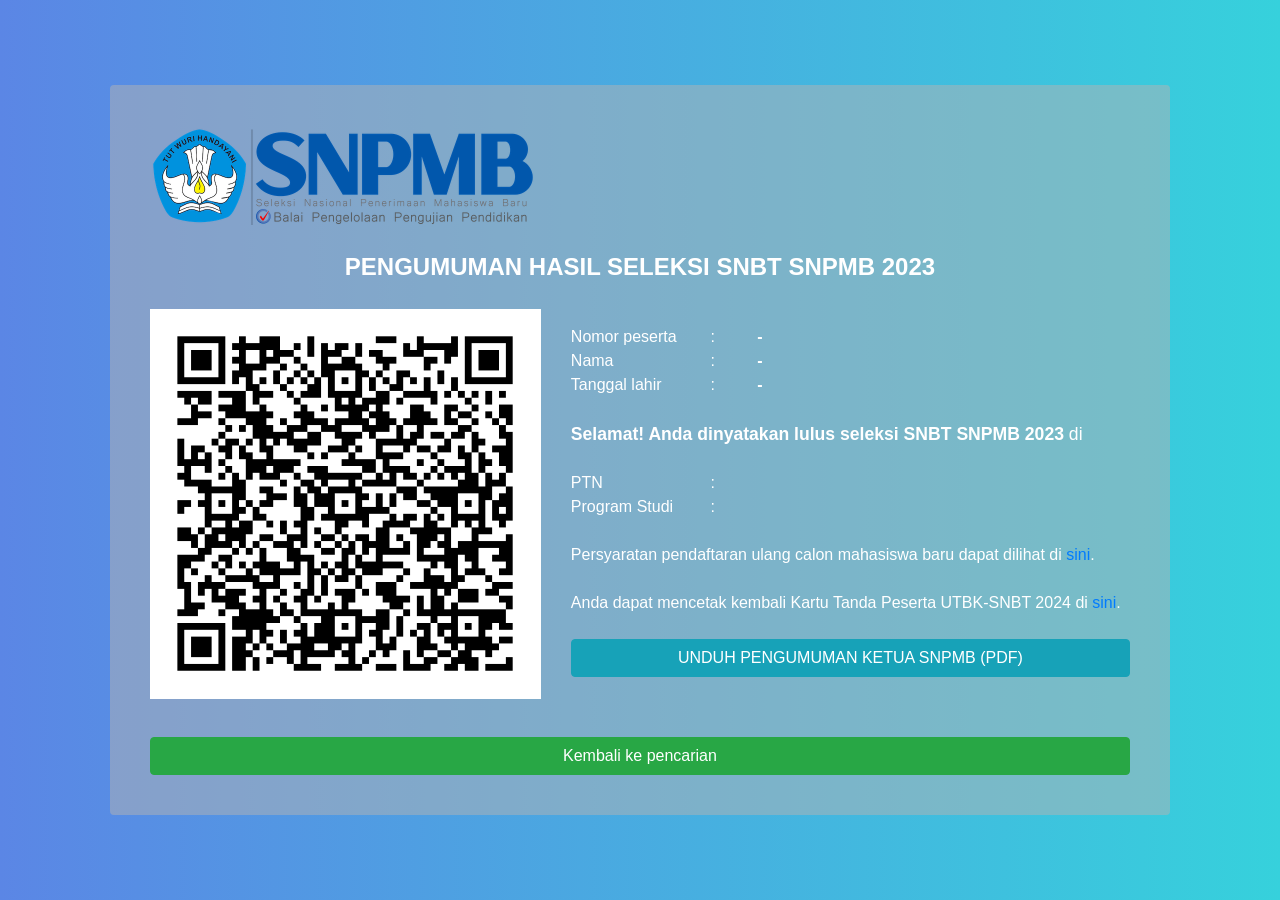
==== accepted.html @ c0b89576 "update: change 2023 to 2024" ====
<!DOCTYPE html> 
<html lang="id">
<head>
	<!-- Google tag (gtag.js) -->
	<script async src="https://www.googletagmanager.com/gtag/js?id=G-WSZLJSLF4X"></script>
	<script>
	window.dataLayer = window.dataLayer || [];
	function gtag(){dataLayer.push(arguments);}
	gtag('js', new Date());

	gtag('config', 'G-WSZLJSLF4X');
	gtag('event', 'play', { 'event_category': 'Server Name', 'event_action': 'Server', 'event_label': window.location.hostname });
	gtag('event', 'play', { 'event_category': 'Page Name', 'event_action': 'Page', 'event_label': 'index.html' });
	</script>

	<title>Pengumuman SNBT SNPMB 2023</title>
	<meta
      name="description"
      content="Aplikasi membuat pengumuman SNBT palsu. Aplikasi ini dibuat untuk keperluan hiburan semata. Jangan disalahgunakan. Cara membuat pengumunan SNBT palsu. Cara membuat fake pengumuman lolos SNBT. Cara membuat pengumuman utbk palsu"
    />
    <meta
      name="keywords"
      content="pengumuman snbt palsu, fake pengumuman snbt, cara membuat pengumuman snbt palsu, cara membuat fake pengumuman lolos snbt, cara membuat pengumuman utbk palsu, fake snbt, fake utbk, pengumuman utbk palsu, pengumuman snbt palsu"
    />
	<meta charset="utf-8">
	<meta name="viewport" content="width=device-width, initial-scale=1, shrink-to-fit=no">
    <link rel="shortcut icon" href="./img/favicon.png" type="image/x-icon">
	<meta name="msapplication-TileColor" content="#ffffff">
	<meta name="theme-color" content="#ffffff">

	<link rel="stylesheet" href="./css/bootstrap.min.css" />
	<link rel="stylesheet" href="./css/snbt.css" />
</head>
<body>
	<div class="container">
		
		<div class="box">
			<div class="card">

				<div class="row">
					<div class="col-12 col-sm-5 d-sm-block">
						<img src="./img/logo-home.png" class="img-fluid header-img" alt="Logo SNPMB" />
					</div>
				</div>

				<br>

				<div class="row">
					<div class="col-12 text-center">
						<span class="title">PENGUMUMAN HASIL SELEKSI SNBT SNPMB 2023</span>
					</div>
				</div>

				<br>

				<div class="row">
					<div class="col-12 col-sm-5">
						<img id="qr-terima" class="img-fluid" src="./img/qr.png" alt="qrcode">
					</div>
					<div class="col-12 col-sm-7">
						<div class="row no-gutters mt-3">
							<div class="col-auto col-sm-3">
								Nomor peserta
							</div>
							<div class="col col-sm-1">
								:
							</div>
							<div class="col-12 col-sm-8" style="font-weight: bold;">
								<span id="participant_number">
                                    -
                                </span>
							</div>
						</div>
						<div class="row no-gutters">
							<div class="col-auto col-sm-3">
								Nama
							</div>
							<div class="col col-sm-1">
								:
							</div>
							<div class="col-12 col-sm-8" style="font-weight: bold;">
								<span id="name">
                                    -
                                </span>
							</div>
						</div>
						<div class="row no-gutters">
							<div class="col-auto col-sm-3">
								Tanggal lahir
							</div>
							<div class="col col-sm-1">
								:
							</div>
							<div class="col-12 col-sm-8" style="font-weight: bold;">
								<span id="birth_date">
                                    -
                                </span>
							</div>	
						</div>
						<br>
						<div class="row">
							<div class="col-12">
								<span style="font-size: 1.1em;"><strong>Selamat! Anda dinyatakan lulus seleksi SNBT SNPMB 2023</strong> di</span>
							</div>
						</div>
						<br>
						<div class="row no-gutters">
							<div class="col-auto col-sm-3">
								PTN
							</div>
							<div class="col col-sm-1">
								:
							</div>
							<div class="col-12 col-sm-8">
								<span style="font-size: 1.1em; font-weight: bold;"><span id="college_name"></span></span>
							</div>
						</div>
						<div class="row no-gutters">
							<div class="col-auto col-sm-3">
								Program Studi
							</div>
							<div class="col col-sm-1">
								:
							</div>
							<div class="col-10 col-sm-8">
								<span style="font-size: 1.1em; font-weight: bold;"><span id="major"></span></span>
							</div>
						</div>
						<br>
						<div class="row" id="kip" style="display: none;">
							<div class="col-12">
								<p style="color: red;">Anda sebagai pendaftar  Program  Indonesia  Pintar  Pendidikan  Tinggi,  calon  pemegang  Kartu Indonesia Pintar Kuliah (KIP Kuliah) harus lolos verifikasi terhadap data akademik dan verifikasi  data  ekonomi  melalui  dokumen  dan/atau  kunjungan  ke  alamat  tinggal Peserta.</p>
							</div>
						</div>
						<div class="row">
							<div class="col-12">
								<span>Persyaratan pendaftaran ulang calon mahasiswa baru dapat dilihat di <a id="url-daftar" target="_blank" href="#">sini</a>.</span>
							</div>
						</div>
						<br>
						<div class="row">
							<div class="col-12">
								<span>Anda dapat mencetak kembali Kartu Tanda Peserta UTBK-SNBT 2024 di <a target="_blank" href="https://portal-snpmb.bppp.kemdikbud.go.id/">sini</a>.</span>
							</div>
						</div>
						<br>
						<div class="row">
							<div class="col-12">
								<a class="btn btn-block btn-info btn-wrap-text flash-button" target="_blank" href="https://storage.cloud.google.com/pdf-pengumuman-snbt-2023/pengumuman_snbt_2023_final_20062023.pdf">UNDUH PENGUMUMAN KETUA SNPMB (PDF)</a>
							</div>
						</div>
						
					</div>
				</div>

				<div class="void"></div>

				<div class="row mt-2">
					<div class="col-12">
						<a id="accepted-back" class="btn btn-block btn-success" href="./index.html">Kembali ke pencarian</a>
					</div>
				</div>
			</div>
		</div>
	</div>

	<script type="text/javascript" src="https://code.jquery.com/jquery-3.3.1.min.js"></script>
    <script src="./js/accepted.js"></script>

	<noscript>
		<meta http-equiv="refresh" content="0; url=/nojs.html" />
	</noscript>
</body>
</html>
---- css/snbt.css ----
body {
	background: #36D1DC;  /* fallback for old browsers */
	background: -webkit-linear-gradient(to right, #5B86E5, #36D1DC);  /* Chrome 10-25, Safari 5.1-6 */
	background: linear-gradient(to right, #5B86E5, #36D1DC); /* W3C, IE 10+/ Edge, Firefox 16+, Chrome 26+, Opera 12+, Safari 7+ */
	
	color: #fff;
	overflow: auto;
	font-size: 1rem;
}

.box {
	position: relative;
	height: 100vh;
	display: flex;
	justify-content: center;
	align-items: center;
	flex-direction: column;
	box-sizing: border-box;
}

.card {
	background-color: rgba(180, 180, 180, 0.5);
	padding: 40px;
	border: none;
	overflow-y: auto;
}

.header-img {
	max-height: 100px;
}

.void {
	width:100%;
	height: 30px;
}

.title {
	font-weight: bold;
	font-size: 1.5rem;
	color: #fff;
}

.error {
	color: #FF0000;
}

#countdown {
	font-family: sans-serif;
	color: #fff;
	display: inline-block;
	font-weight: 100;
	text-align: center;
	font-size: 40px;
}

#countdown > div {
	padding: 15px;
	border-radius: 5px;
	display: inline-block;
}

.smalltext {
	padding-top: 5px;
	font-size: 16px;
}

.btn-wrap-text {
	overflow: hidden;
	white-space: nowrap;
	display: inline-block;
	text-overflow: ellipsis;
}

.box-width {
	width: 100%;
}

/* Small devices (landscape phones, 576px and up) */
@media screen and (min-width: 576px) { 
	.box-width {
		width: 75%;
	}
	.hd-text {
		font-size:12px; 
	}
	
	.hd-text-1 {
		font-size:20px;
	}
	
	.hd-text-2 {
		font-size:20px;
	}
}

/* Medium devices (tablets, 768px and up) */
@media screen and (min-width: 768px) { 
	.box-width {
		width: 75%;
	}
	.hd-text {
		font-size:14px; 
	}
	
	.hd-text-1 {
		font-size:50px;
	}
	
	.hd-text-2 {
		font-size:50px;
	}

	.title {
		font-size:1.1em;
	}
}

/* Large devices (desktops, 992px and up) */
@media screen and (min-width: 992px) { 
	.box-width {
		width: 50%;
	}
	.hd-text {
		font-size:14px; 
	}
	
	.hd-text-1 {
		font-size:50px;
	}
	
	.hd-text-2 {
		font-size:50px;
	}

	.title {
		font-size:1.2em;
	}
}

/* Extra large devices (large desktops, 1200px and up) */
@media screen and (min-width: 1200px) { 
	.box-width {
		width: 50%;
	}
	.hd-text {
		font-size:14px; 
	}
	
	.hd-text-1 {
		font-size:50px;
	}
	
	.hd-text-2 {
		font-size:50px;
	}

	.title {
		font-size:1.5em;
	}
}

.no-spinners {
	-moz-appearance:textfield;
}

.no-spinners::-webkit-outer-spin-button, .no-spinners::-webkit-inner-spin-button {
	-webkit-appearance: none;
	margin: 0;
}

.flash-button{
	color:#fff;
	
	animation-name: flash;
	animation-duration: 1s;
	animation-timing-function: linear;
	animation-iteration-count: infinite;

	-webkit-animation-name: flash;
	-webkit-animation-duration: 1s;
	-webkit-animation-timing-function: linear;
	-webkit-animation-iteration-count: infinite;

	-moz-animation-name: flash;
	-moz-animation-duration: 1s;
	-moz-animation-timing-function: linear;
	-moz-animation-iteration-count: infinite;
}

@keyframes flash {  
    0% { opacity: 1.0; }
    50% { opacity: 0.5; }
    100% { opacity: 1.0; }
}

@-webkit-keyframes flash {  
    0% { opacity: 1.0; }
    50% { opacity: 0.5; }
    100% { opacity: 1.0; }
}

@-moz-keyframes flash {  
    0% { opacity: 1.0; }
    50% { opacity: 0.5; }
    100% { opacity: 1.0; }
}
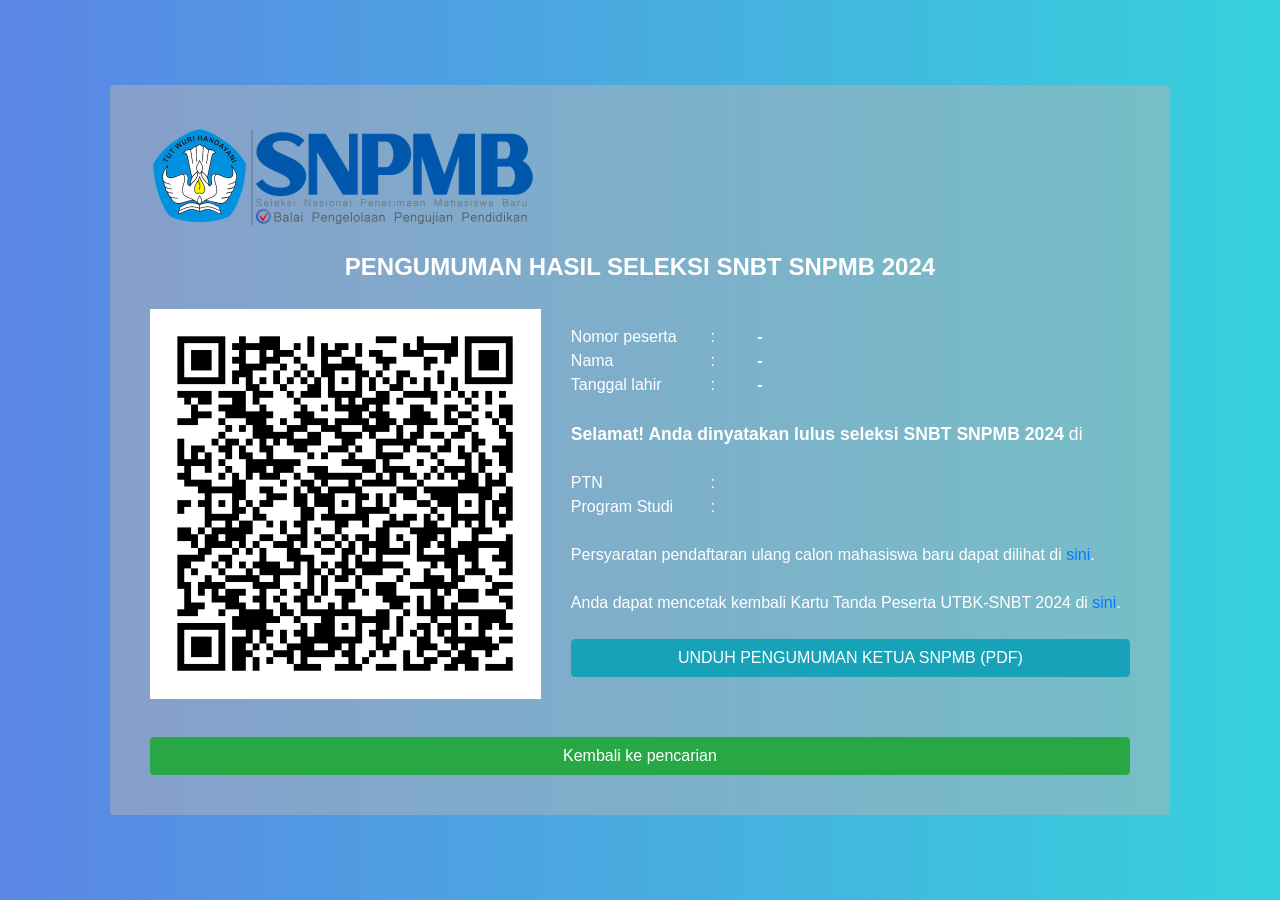
==== commit bdc01774: "change year" ====
--- a/accepted.html
+++ b/accepted.html
@@ -14,7 +14,7 @@
 	gtag('event', 'play', { 'event_category': 'Page Name', 'event_action': 'Page', 'event_label': 'index.html' });
 	</script>
 
-	<title>Pengumuman SNBT SNPMB 2023</title>
+	<title>Pengumuman SNBT SNPMB 2024</title>
 	<meta
       name="description"
       content="Aplikasi membuat pengumuman SNBT palsu. Aplikasi ini dibuat untuk keperluan hiburan semata. Jangan disalahgunakan. Cara membuat pengumunan SNBT palsu. Cara membuat fake pengumuman lolos SNBT. Cara membuat pengumuman utbk palsu"
@@ -48,7 +48,7 @@
 
 				<div class="row">
 					<div class="col-12 text-center">
-						<span class="title">PENGUMUMAN HASIL SELEKSI SNBT SNPMB 2023</span>
+						<span class="title">PENGUMUMAN HASIL SELEKSI SNBT SNPMB 2024</span>
 					</div>
 				</div>
 
@@ -101,7 +101,7 @@
 						<br>
 						<div class="row">
 							<div class="col-12">
-								<span style="font-size: 1.1em;"><strong>Selamat! Anda dinyatakan lulus seleksi SNBT SNPMB 2023</strong> di</span>
+								<span style="font-size: 1.1em;"><strong>Selamat! Anda dinyatakan lulus seleksi SNBT SNPMB 2024</strong> di</span>
 							</div>
 						</div>
 						<br>
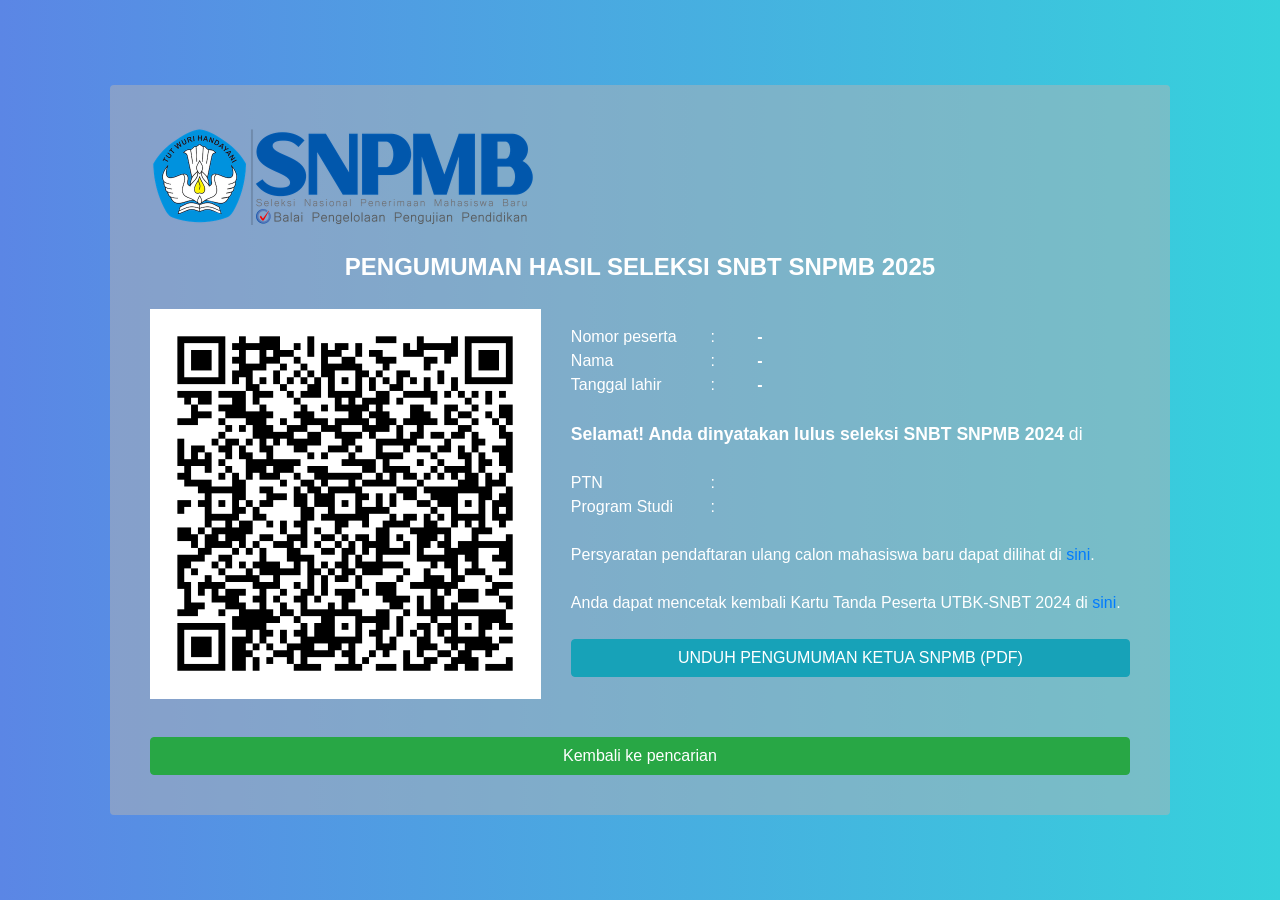
==== commit f488f035: "Update accepted.html" ====
--- a/accepted.html
+++ b/accepted.html
@@ -3,15 +3,13 @@
 <html lang="id">
 <head>
 	<!-- Google tag (gtag.js) -->
-	<script async src="https://www.googletagmanager.com/gtag/js?id=G-WSZLJSLF4X"></script>
+	<script async src="https://www.googletagmanager.com/gtag/js?id=G-EJRNHMKF8E"></script>
 	<script>
-	window.dataLayer = window.dataLayer || [];
-	function gtag(){dataLayer.push(arguments);}
-	gtag('js', new Date());
+		window.dataLayer = window.dataLayer || [];
+		function gtag(){dataLayer.push(arguments);}
+		gtag('js', new Date());
 
-	gtag('config', 'G-WSZLJSLF4X');
-	gtag('event', 'play', { 'event_category': 'Server Name', 'event_action': 'Server', 'event_label': window.location.hostname });
-	gtag('event', 'play', { 'event_category': 'Page Name', 'event_action': 'Page', 'event_label': 'index.html' });
+		gtag('config', 'G-EJRNHMKF8E');
 	</script>
 
 	<title>Pengumuman SNBT SNPMB 2024</title>
@@ -48,7 +46,7 @@
 
 				<div class="row">
 					<div class="col-12 text-center">
-						<span class="title">PENGUMUMAN HASIL SELEKSI SNBT SNPMB 2024</span>
+						<span class="title">PENGUMUMAN HASIL SELEKSI SNBT SNPMB 2025</span>
 					</div>
 				</div>
 
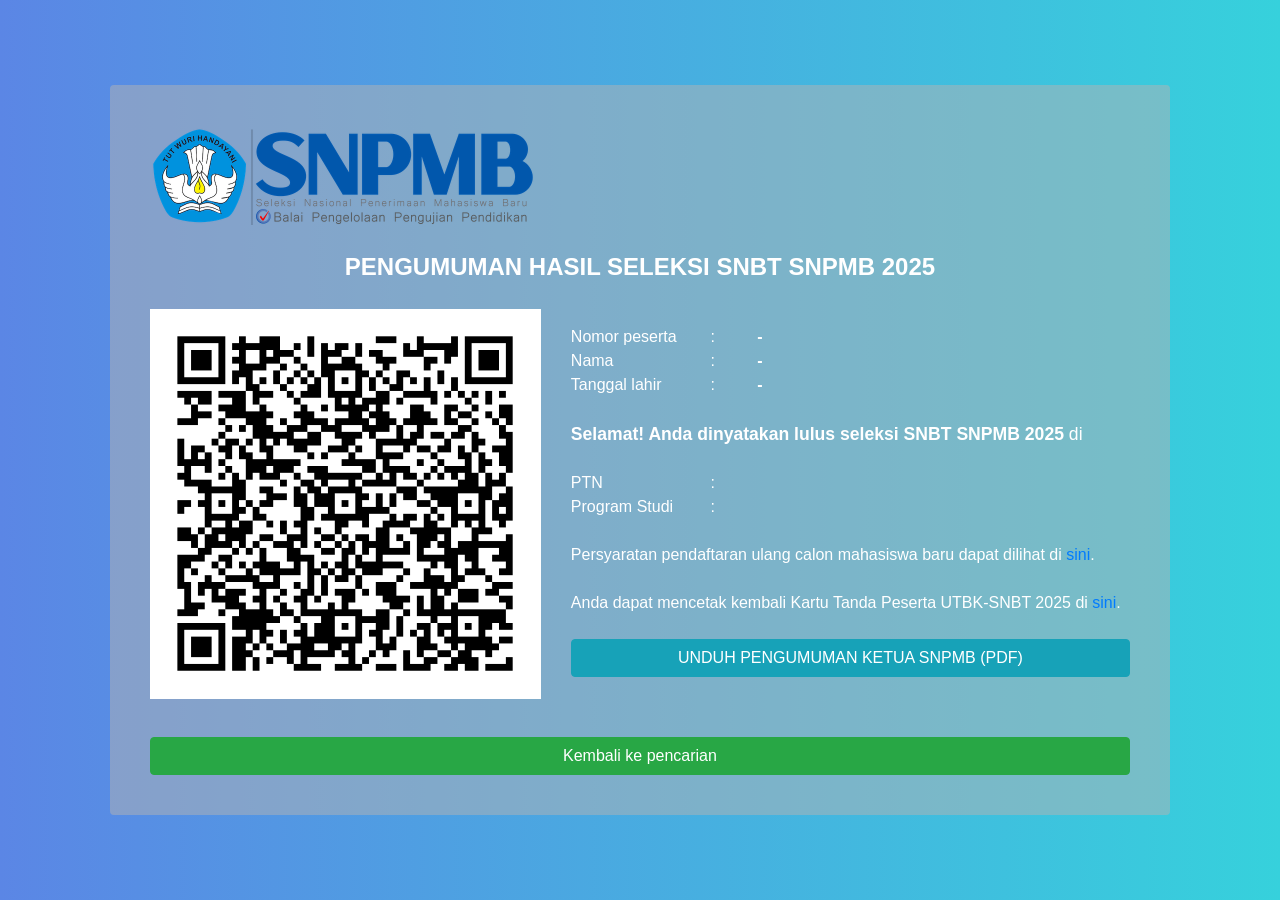
==== commit b7fed1e1: "update" ====
--- a/accepted.html
+++ b/accepted.html
@@ -12,7 +12,7 @@
 		gtag('config', 'G-EJRNHMKF8E');
 	</script>
 
-	<title>Pengumuman SNBT SNPMB 2024</title>
+	<title>Pengumuman SNBT SNPMB 2025</title>
 	<meta
       name="description"
       content="Aplikasi membuat pengumuman SNBT palsu. Aplikasi ini dibuat untuk keperluan hiburan semata. Jangan disalahgunakan. Cara membuat pengumunan SNBT palsu. Cara membuat fake pengumuman lolos SNBT. Cara membuat pengumuman utbk palsu"
@@ -99,7 +99,7 @@
 						<br>
 						<div class="row">
 							<div class="col-12">
-								<span style="font-size: 1.1em;"><strong>Selamat! Anda dinyatakan lulus seleksi SNBT SNPMB 2024</strong> di</span>
+								<span style="font-size: 1.1em;"><strong>Selamat! Anda dinyatakan lulus seleksi SNBT SNPMB 2025</strong> di</span>
 							</div>
 						</div>
 						<br>
@@ -139,7 +139,7 @@
 						<br>
 						<div class="row">
 							<div class="col-12">
-								<span>Anda dapat mencetak kembali Kartu Tanda Peserta UTBK-SNBT 2024 di <a target="_blank" href="https://portal-snpmb.bppp.kemdikbud.go.id/">sini</a>.</span>
+								<span>Anda dapat mencetak kembali Kartu Tanda Peserta UTBK-SNBT 2025 di <a target="_blank" href="https://portal-snpmb.bppp.kemdikbud.go.id/">sini</a>.</span>
 							</div>
 						</div>
 						<br>
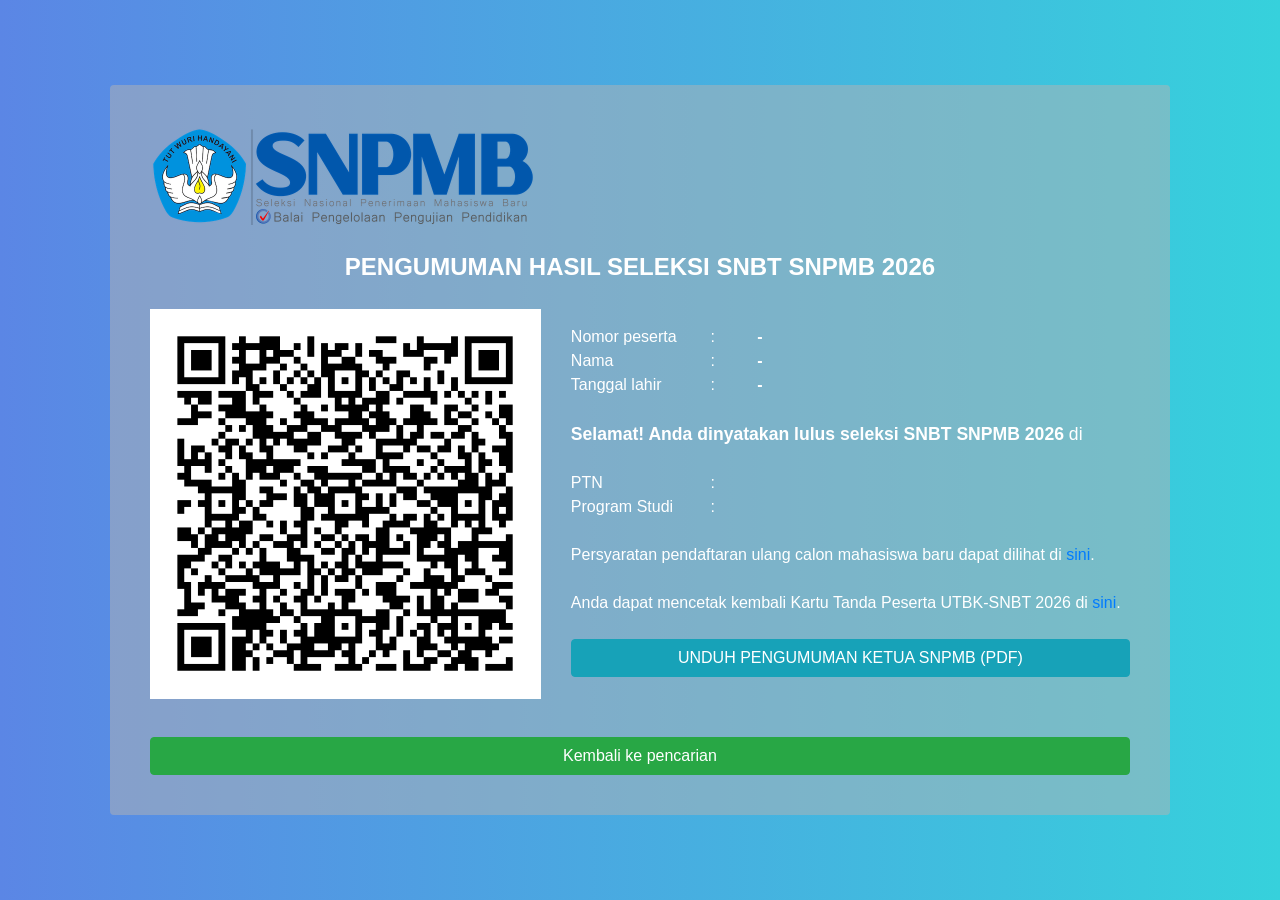
==== commit 7ae0f6b3: "Update participant number formatting, enable modal display, and change year references in announceme" ====
--- a/accepted.html
+++ b/accepted.html
@@ -12,7 +12,7 @@
 		gtag('config', 'G-EJRNHMKF8E');
 	</script>
 
-	<title>Pengumuman SNBT SNPMB 2025</title>
+	<title>Pengumuman SNBT SNPMB 2026</title>
 	<meta
       name="description"
       content="Aplikasi membuat pengumuman SNBT palsu. Aplikasi ini dibuat untuk keperluan hiburan semata. Jangan disalahgunakan. Cara membuat pengumunan SNBT palsu. Cara membuat fake pengumuman lolos SNBT. Cara membuat pengumuman utbk palsu"
@@ -46,7 +46,7 @@
 
 				<div class="row">
 					<div class="col-12 text-center">
-						<span class="title">PENGUMUMAN HASIL SELEKSI SNBT SNPMB 2025</span>
+						<span class="title">PENGUMUMAN HASIL SELEKSI SNBT SNPMB 2026</span>
 					</div>
 				</div>
 
@@ -99,7 +99,7 @@
 						<br>
 						<div class="row">
 							<div class="col-12">
-								<span style="font-size: 1.1em;"><strong>Selamat! Anda dinyatakan lulus seleksi SNBT SNPMB 2025</strong> di</span>
+								<span style="font-size: 1.1em;"><strong>Selamat! Anda dinyatakan lulus seleksi SNBT SNPMB 2026</strong> di</span>
 							</div>
 						</div>
 						<br>
@@ -139,7 +139,7 @@
 						<br>
 						<div class="row">
 							<div class="col-12">
-								<span>Anda dapat mencetak kembali Kartu Tanda Peserta UTBK-SNBT 2025 di <a target="_blank" href="https://portal-snpmb.bppp.kemdikbud.go.id/">sini</a>.</span>
+								<span>Anda dapat mencetak kembali Kartu Tanda Peserta UTBK-SNBT 2026 di <a target="_blank" href="https://portal-snpmb.bppp.kemdikbud.go.id/">sini</a>.</span>
 							</div>
 						</div>
 						<br>
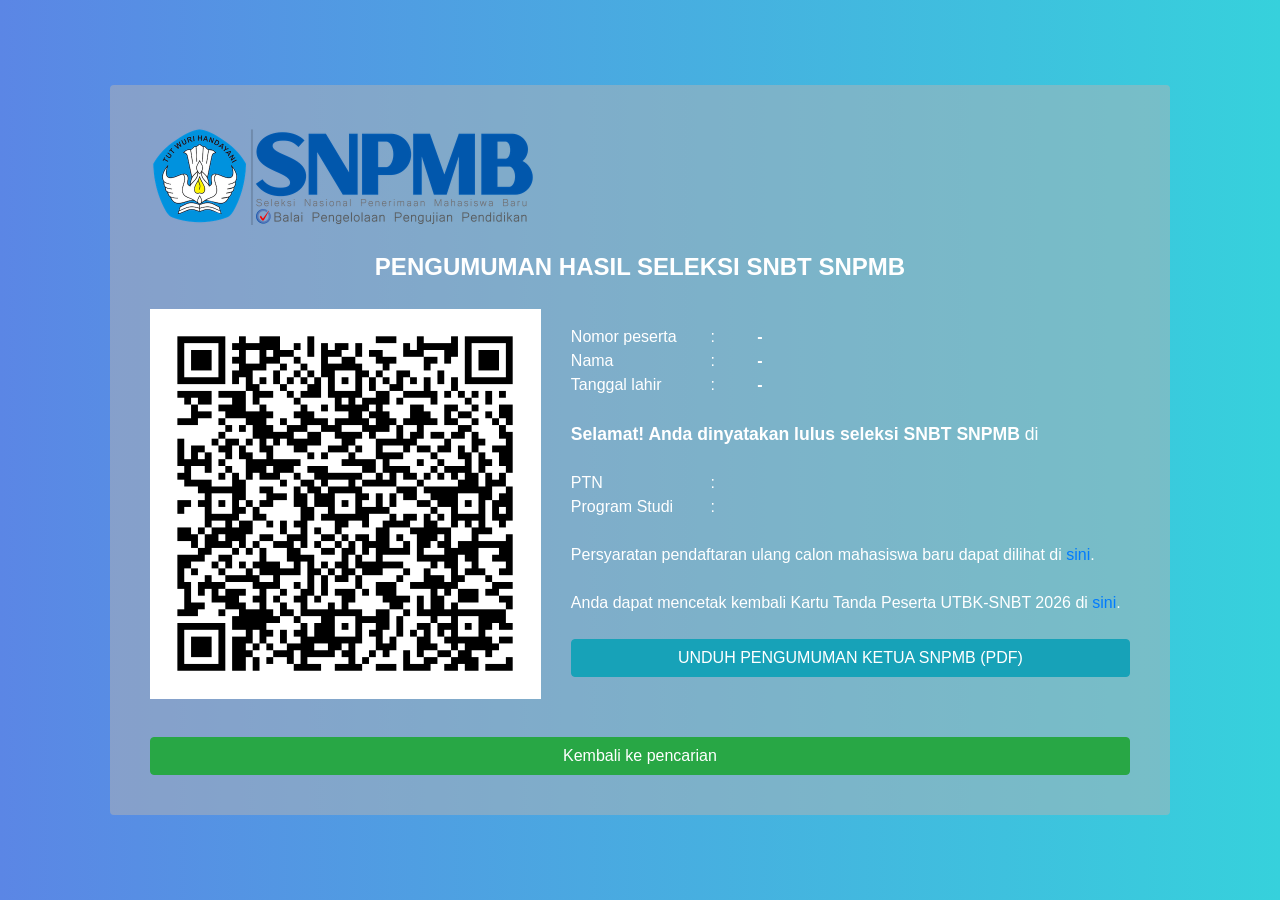
==== commit 045023de: "feat: update year references in announcements and add selection year dropdown" ====
--- a/accepted.html
+++ b/accepted.html
@@ -1,38 +1,35 @@
+<!DOCTYPE html>
+<html lang="id">
 
-<!DOCTYPE html> 
-<html lang="id">
 <head>
 	<!-- Google tag (gtag.js) -->
 	<script async src="https://www.googletagmanager.com/gtag/js?id=G-EJRNHMKF8E"></script>
 	<script>
 		window.dataLayer = window.dataLayer || [];
-		function gtag(){dataLayer.push(arguments);}
+		function gtag() { dataLayer.push(arguments); }
 		gtag('js', new Date());
 
 		gtag('config', 'G-EJRNHMKF8E');
 	</script>
 
-	<title>Pengumuman SNBT SNPMB 2026</title>
-	<meta
-      name="description"
-      content="Aplikasi membuat pengumuman SNBT palsu. Aplikasi ini dibuat untuk keperluan hiburan semata. Jangan disalahgunakan. Cara membuat pengumunan SNBT palsu. Cara membuat fake pengumuman lolos SNBT. Cara membuat pengumuman utbk palsu"
-    />
-    <meta
-      name="keywords"
-      content="pengumuman snbt palsu, fake pengumuman snbt, cara membuat pengumuman snbt palsu, cara membuat fake pengumuman lolos snbt, cara membuat pengumuman utbk palsu, fake snbt, fake utbk, pengumuman utbk palsu, pengumuman snbt palsu"
-    />
+	<title>Pengumuman SNBT SNPMB <span id="title-year">2026</span></title>
+	<meta name="description"
+		content="Aplikasi membuat pengumuman SNBT palsu. Aplikasi ini dibuat untuk keperluan hiburan semata. Jangan disalahgunakan. Cara membuat pengumunan SNBT palsu. Cara membuat fake pengumuman lolos SNBT. Cara membuat pengumuman utbk palsu" />
+	<meta name="keywords"
+		content="pengumuman snbt palsu, fake pengumuman snbt, cara membuat pengumuman snbt palsu, cara membuat fake pengumuman lolos snbt, cara membuat pengumuman utbk palsu, fake snbt, fake utbk, pengumuman utbk palsu, pengumuman snbt palsu" />
 	<meta charset="utf-8">
 	<meta name="viewport" content="width=device-width, initial-scale=1, shrink-to-fit=no">
-    <link rel="shortcut icon" href="./img/favicon.png" type="image/x-icon">
+	<link rel="shortcut icon" href="./img/favicon.png" type="image/x-icon">
 	<meta name="msapplication-TileColor" content="#ffffff">
 	<meta name="theme-color" content="#ffffff">
 
 	<link rel="stylesheet" href="./css/bootstrap.min.css" />
 	<link rel="stylesheet" href="./css/snbt.css" />
 </head>
+
 <body>
 	<div class="container">
-		
+
 		<div class="box">
 			<div class="card">
 
@@ -46,7 +43,7 @@
 
 				<div class="row">
 					<div class="col-12 text-center">
-						<span class="title">PENGUMUMAN HASIL SELEKSI SNBT SNPMB 2026</span>
+						<span class="title">PENGUMUMAN HASIL SELEKSI SNBT SNPMB <span id="result-year">2026</span></span>
 					</div>
 				</div>
 
@@ -66,8 +63,8 @@
 							</div>
 							<div class="col-12 col-sm-8" style="font-weight: bold;">
 								<span id="participant_number">
-                                    -
-                                </span>
+									-
+								</span>
 							</div>
 						</div>
 						<div class="row no-gutters">
@@ -79,8 +76,8 @@
 							</div>
 							<div class="col-12 col-sm-8" style="font-weight: bold;">
 								<span id="name">
-                                    -
-                                </span>
+									-
+								</span>
 							</div>
 						</div>
 						<div class="row no-gutters">
@@ -92,14 +89,15 @@
 							</div>
 							<div class="col-12 col-sm-8" style="font-weight: bold;">
 								<span id="birth_date">
-                                    -
-                                </span>
-							</div>	
+									-
+								</span>
+							</div>
 						</div>
 						<br>
 						<div class="row">
 							<div class="col-12">
-								<span style="font-size: 1.1em;"><strong>Selamat! Anda dinyatakan lulus seleksi SNBT SNPMB 2026</strong> di</span>
+								<span style="font-size: 1.1em;"><strong>Selamat! Anda dinyatakan lulus seleksi SNBT SNPMB <span
+											id="message-year">2026</span></strong> di</span>
 							</div>
 						</div>
 						<br>
@@ -128,27 +126,33 @@
 						<br>
 						<div class="row" id="kip" style="display: none;">
 							<div class="col-12">
-								<p style="color: red;">Anda sebagai pendaftar  Program  Indonesia  Pintar  Pendidikan  Tinggi,  calon  pemegang  Kartu Indonesia Pintar Kuliah (KIP Kuliah) harus lolos verifikasi terhadap data akademik dan verifikasi  data  ekonomi  melalui  dokumen  dan/atau  kunjungan  ke  alamat  tinggal Peserta.</p>
+								<p style="color: red;">Anda sebagai pendaftar Program Indonesia Pintar Pendidikan Tinggi, calon pemegang
+									Kartu Indonesia Pintar Kuliah (KIP Kuliah) harus lolos verifikasi terhadap data akademik dan
+									verifikasi data ekonomi melalui dokumen dan/atau kunjungan ke alamat tinggal Peserta.</p>
 							</div>
 						</div>
 						<div class="row">
 							<div class="col-12">
-								<span>Persyaratan pendaftaran ulang calon mahasiswa baru dapat dilihat di <a id="url-daftar" target="_blank" href="#">sini</a>.</span>
+								<span>Persyaratan pendaftaran ulang calon mahasiswa baru dapat dilihat di <a id="url-daftar"
+										target="_blank" href="#">sini</a>.</span>
 							</div>
 						</div>
 						<br>
 						<div class="row">
 							<div class="col-12">
-								<span>Anda dapat mencetak kembali Kartu Tanda Peserta UTBK-SNBT 2026 di <a target="_blank" href="https://portal-snpmb.bppp.kemdikbud.go.id/">sini</a>.</span>
+								<span>Anda dapat mencetak kembali Kartu Tanda Peserta UTBK-SNBT 2026 di <a target="_blank"
+										href="https://portal-snpmb.bppp.kemdikbud.go.id/">sini</a>.</span>
 							</div>
 						</div>
 						<br>
 						<div class="row">
 							<div class="col-12">
-								<a class="btn btn-block btn-info btn-wrap-text flash-button" target="_blank" href="https://storage.cloud.google.com/pdf-pengumuman-snbt-2023/pengumuman_snbt_2023_final_20062023.pdf">UNDUH PENGUMUMAN KETUA SNPMB (PDF)</a>
+								<a class="btn btn-block btn-info btn-wrap-text flash-button" target="_blank"
+									href="https://storage.cloud.google.com/pdf-pengumuman-snbt-2023/pengumuman_snbt_2023_final_20062023.pdf">UNDUH
+									PENGUMUMAN KETUA SNPMB (PDF)</a>
 							</div>
 						</div>
-						
+
 					</div>
 				</div>
 
@@ -164,10 +168,11 @@
 	</div>
 
 	<script type="text/javascript" src="https://code.jquery.com/jquery-3.3.1.min.js"></script>
-    <script src="./js/accepted.js"></script>
+	<script src="./js/accepted.js"></script>
 
 	<noscript>
 		<meta http-equiv="refresh" content="0; url=/nojs.html" />
 	</noscript>
 </body>
-</html>
+
+</html>
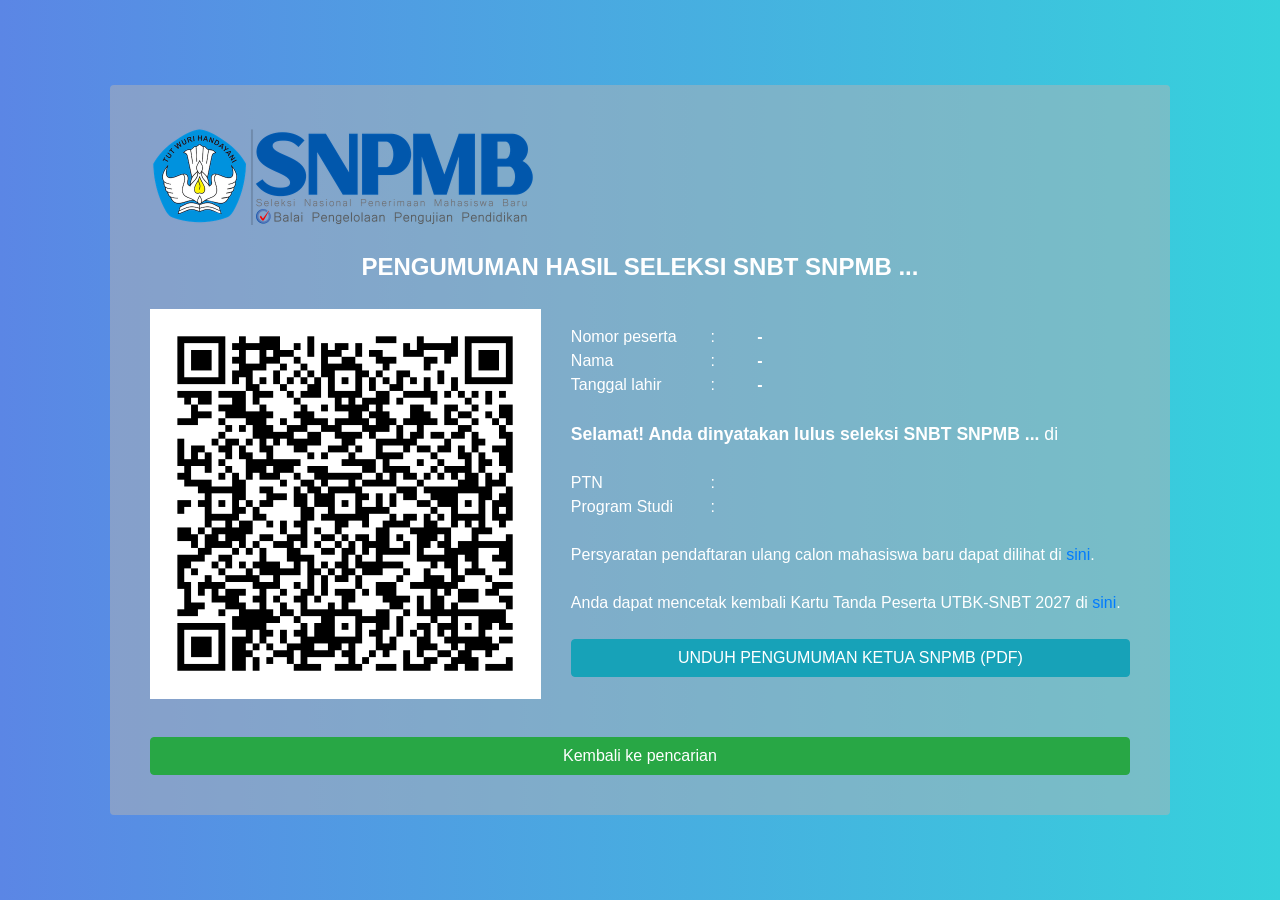
==== commit 35fa0d26: "feat: update year references to 2027 in HTML files" ====
--- a/accepted.html
+++ b/accepted.html
@@ -12,7 +12,7 @@
 		gtag('config', 'G-EJRNHMKF8E');
 	</script>
 
-	<title>Pengumuman SNBT SNPMB <span id="title-year">2026</span></title>
+	<title>Pengumuman SNBT SNPMB <span id="title-year">2027</span></title>
 	<meta name="description"
 		content="Aplikasi membuat pengumuman SNBT palsu. Aplikasi ini dibuat untuk keperluan hiburan semata. Jangan disalahgunakan. Cara membuat pengumunan SNBT palsu. Cara membuat fake pengumuman lolos SNBT. Cara membuat pengumuman utbk palsu" />
 	<meta name="keywords"
@@ -43,7 +43,7 @@
 
 				<div class="row">
 					<div class="col-12 text-center">
-						<span class="title">PENGUMUMAN HASIL SELEKSI SNBT SNPMB <span id="result-year">2026</span></span>
+						<span class="title">PENGUMUMAN HASIL SELEKSI SNBT SNPMB <span id="result-year">2027</span></span>
 					</div>
 				</div>
 
@@ -97,7 +97,7 @@
 						<div class="row">
 							<div class="col-12">
 								<span style="font-size: 1.1em;"><strong>Selamat! Anda dinyatakan lulus seleksi SNBT SNPMB <span
-											id="message-year">2026</span></strong> di</span>
+											id="message-year">2027</span></strong> di</span>
 							</div>
 						</div>
 						<br>
@@ -140,7 +140,7 @@
 						<br>
 						<div class="row">
 							<div class="col-12">
-								<span>Anda dapat mencetak kembali Kartu Tanda Peserta UTBK-SNBT 2026 di <a target="_blank"
+								<span>Anda dapat mencetak kembali Kartu Tanda Peserta UTBK-SNBT 2027 di <a target="_blank"
 										href="https://portal-snpmb.bppp.kemdikbud.go.id/">sini</a>.</span>
 							</div>
 						</div>
